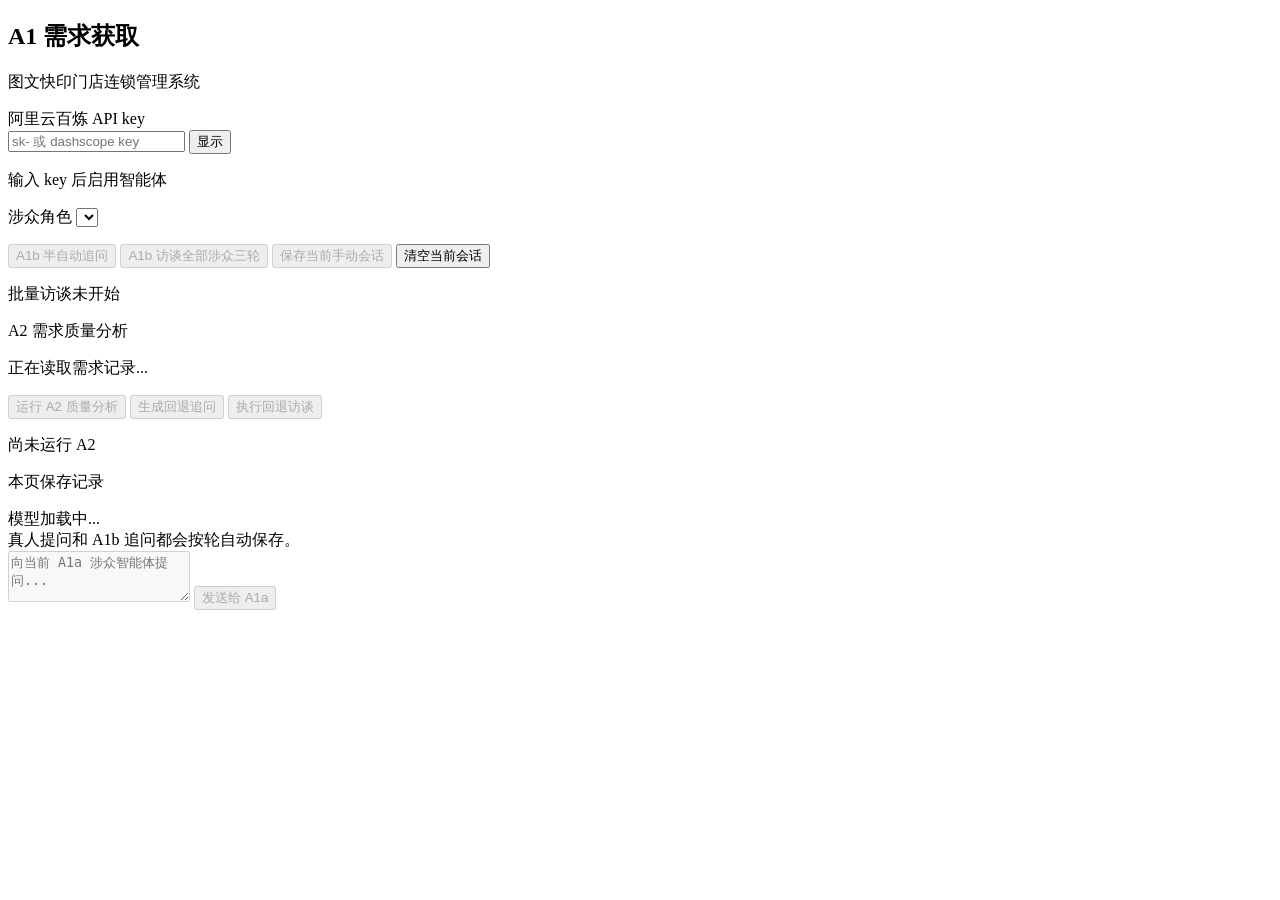
==== agent-app/web/index.html @ d3006625 "Limit saved records list to current page session" ====
<!doctype html>
<html lang="zh-CN">
  <head>
    <meta charset="utf-8" />
    <meta name="viewport" content="width=device-width, initial-scale=1" />
    <title>A1 需求获取智能体</title>
    <link rel="stylesheet" href="/static/styles.css" />
  </head>
  <body>
    <main class="app-shell">
      <aside class="sidebar">
        <div>
          <h1>A1 需求获取</h1>
          <p class="muted">图文快印门店连锁管理系统</p>
        </div>

        <section class="panel">
          <label for="apiKey">阿里云百炼 API key</label>
          <div class="key-row">
            <input id="apiKey" type="password" placeholder="sk- 或 dashscope key" autocomplete="off" />
            <button id="toggleKey" type="button" title="显示或隐藏 key">显示</button>
          </div>
          <p id="keyStatus" class="status">输入 key 后启用智能体</p>
        </section>

        <section class="panel">
          <label for="stakeholderSelect">涉众角色</label>
          <select id="stakeholderSelect"></select>
          <p id="stakeholderGoal" class="muted"></p>
        </section>

        <section class="panel">
          <button id="a1bRun" class="primary" type="button" disabled>A1b 半自动追问</button>
          <button id="a1bRunAll" type="button" disabled>A1b 访谈全部涉众三轮</button>
          <button id="saveRecord" type="button" disabled>保存当前手动会话</button>
          <button id="clearChat" type="button">清空当前会话</button>
          <p id="batchStatus" class="status">批量访谈未开始</p>
        </section>

        <section class="panel">
          <div class="panel-title">A2 需求质量分析</div>
          <p id="a2NotesStatus" class="status">正在读取需求记录...</p>
          <button id="a2Analyze" class="primary" type="button" disabled>运行 A2 质量分析</button>
          <button id="a2Plan" type="button" disabled>生成回退追问</button>
          <button id="a2Rollback" type="button" disabled>执行回退访谈</button>
          <p id="a2Status" class="status">尚未运行 A2</p>
        </section>

        <section class="panel records-panel">
          <div class="panel-title">本页保存记录</div>
          <ul id="records"></ul>
        </section>
      </aside>

      <section class="workspace">
        <header class="topbar">
          <div>
            <div id="modelInfo" class="model-info">模型加载中...</div>
            <div class="muted">真人提问和 A1b 追问都会按轮自动保存。</div>
          </div>
        </header>

        <section id="chatLog" class="chat-log"></section>

        <section id="a2Output" class="a2-output" hidden>
          <h2>A2 输出</h2>
          <pre id="a2OutputText"></pre>
        </section>

        <form id="chatForm" class="composer">
          <textarea id="messageInput" rows="3" placeholder="向当前 A1a 涉众智能体提问..." disabled></textarea>
          <button id="sendMessage" class="primary" type="submit" disabled>发送给 A1a</button>
        </form>
      </section>
    </main>

    <script src="/static/app.js"></script>
  </body>
</html>
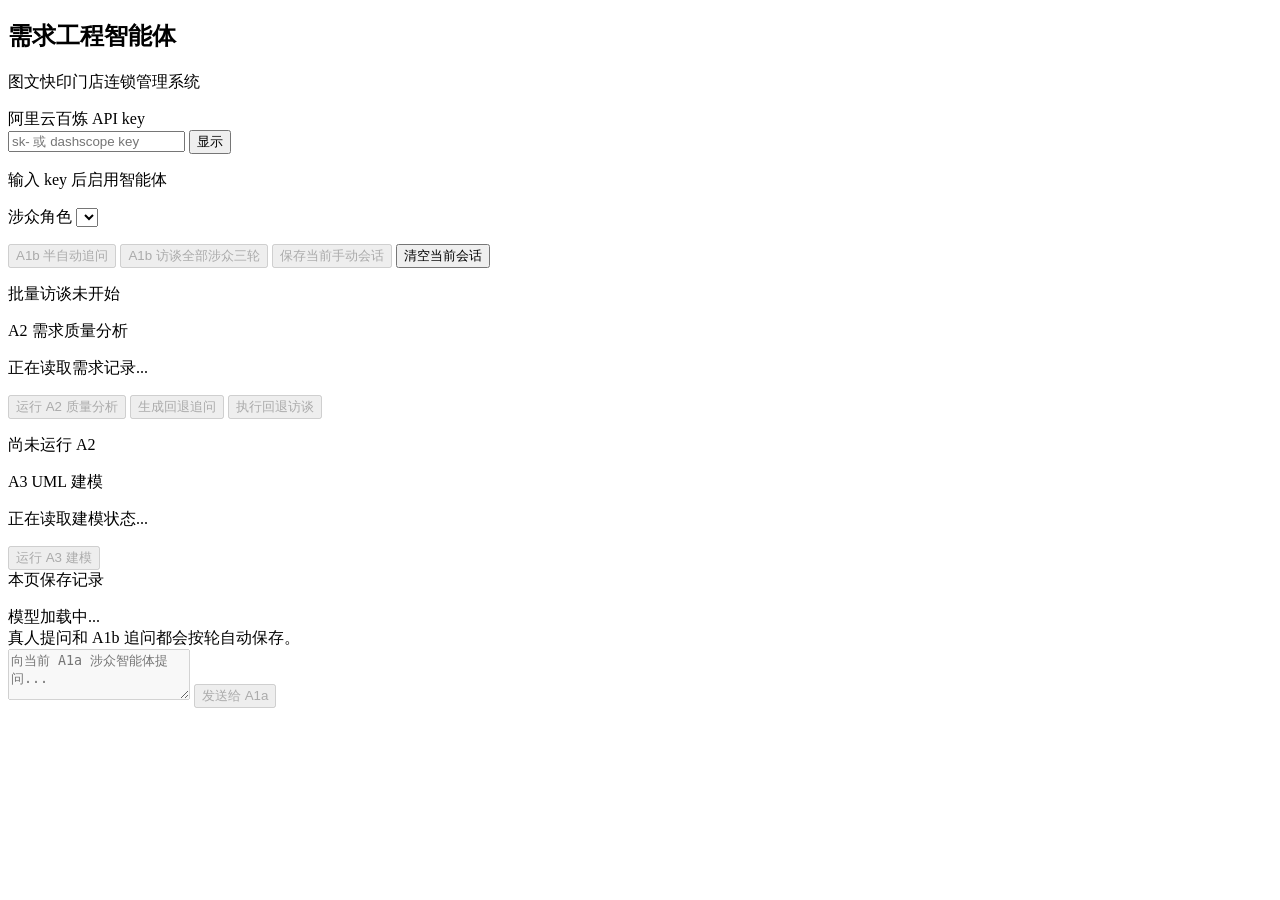
==== commit f5b469fe: "Add A3 UML modeling agent" ====
--- a/agent-app/web/index.html
+++ b/agent-app/web/index.html
@@ -3,14 +3,14 @@
   <head>
     <meta charset="utf-8" />
     <meta name="viewport" content="width=device-width, initial-scale=1" />
-    <title>A1 需求获取智能体</title>
+    <title>需求工程智能体</title>
     <link rel="stylesheet" href="/static/styles.css" />
   </head>
   <body>
     <main class="app-shell">
       <aside class="sidebar">
         <div>
-          <h1>A1 需求获取</h1>
+          <h1>需求工程智能体</h1>
           <p class="muted">图文快印门店连锁管理系统</p>
         </div>
 
@@ -46,6 +46,12 @@
           <p id="a2Status" class="status">尚未运行 A2</p>
         </section>
 
+        <section class="panel">
+          <div class="panel-title">A3 UML 建模</div>
+          <p id="a3Status" class="status">正在读取建模状态...</p>
+          <button id="a3Model" class="primary" type="button" disabled>运行 A3 建模</button>
+        </section>
+
         <section class="panel records-panel">
           <div class="panel-title">本页保存记录</div>
           <ul id="records"></ul>
@@ -63,7 +69,7 @@
         <section id="chatLog" class="chat-log"></section>
 
         <section id="a2Output" class="a2-output" hidden>
-          <h2>A2 输出</h2>
+          <h2>智能体输出</h2>
           <pre id="a2OutputText"></pre>
         </section>
 
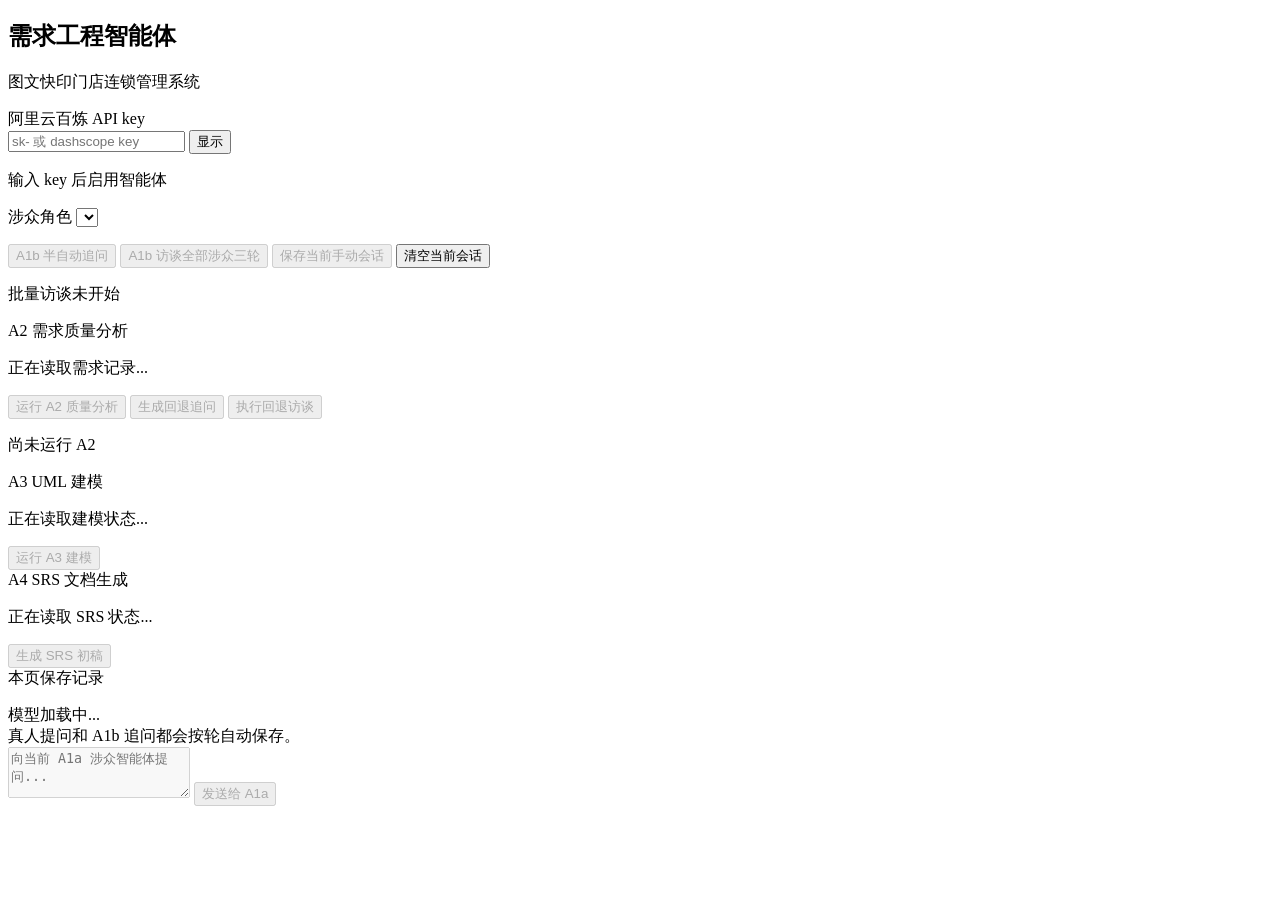
==== commit 544310c0: "Add A4 SRS writer agent" ====
--- a/agent-app/web/index.html
+++ b/agent-app/web/index.html
@@ -52,6 +52,12 @@
           <button id="a3Model" class="primary" type="button" disabled>运行 A3 建模</button>
         </section>
 
+        <section class="panel">
+          <div class="panel-title">A4 SRS 文档生成</div>
+          <p id="a4Status" class="status">正在读取 SRS 状态...</p>
+          <button id="a4Generate" class="primary" type="button" disabled>生成 SRS 初稿</button>
+        </section>
+
         <section class="panel records-panel">
           <div class="panel-title">本页保存记录</div>
           <ul id="records"></ul>
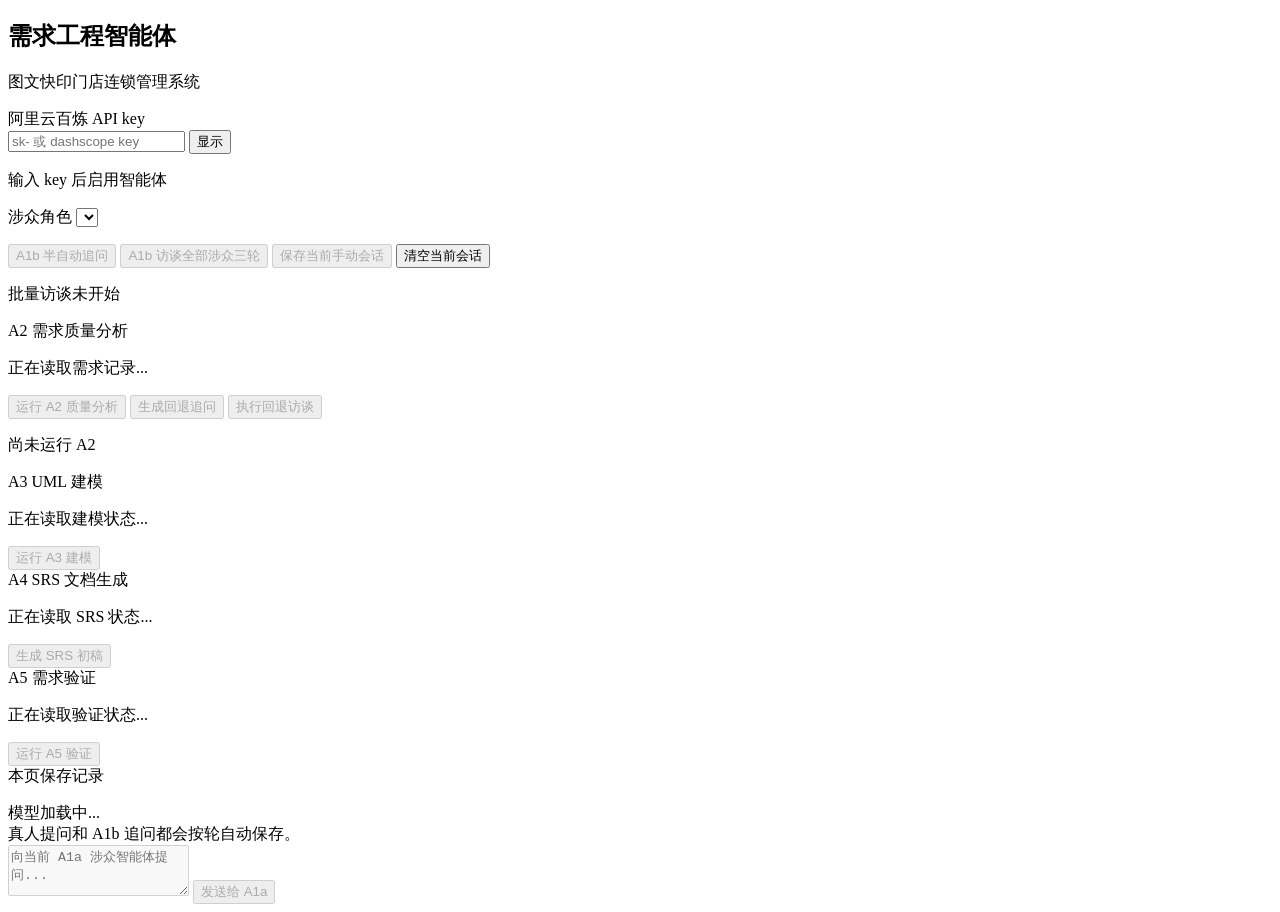
==== commit dace8700: "Add A5 requirements validation agent" ====
--- a/agent-app/web/index.html
+++ b/agent-app/web/index.html
@@ -58,6 +58,12 @@
           <button id="a4Generate" class="primary" type="button" disabled>生成 SRS 初稿</button>
         </section>
 
+        <section class="panel">
+          <div class="panel-title">A5 需求验证</div>
+          <p id="a5Status" class="status">正在读取验证状态...</p>
+          <button id="a5Validate" class="primary" type="button" disabled>运行 A5 验证</button>
+        </section>
+
         <section class="panel records-panel">
           <div class="panel-title">本页保存记录</div>
           <ul id="records"></ul>
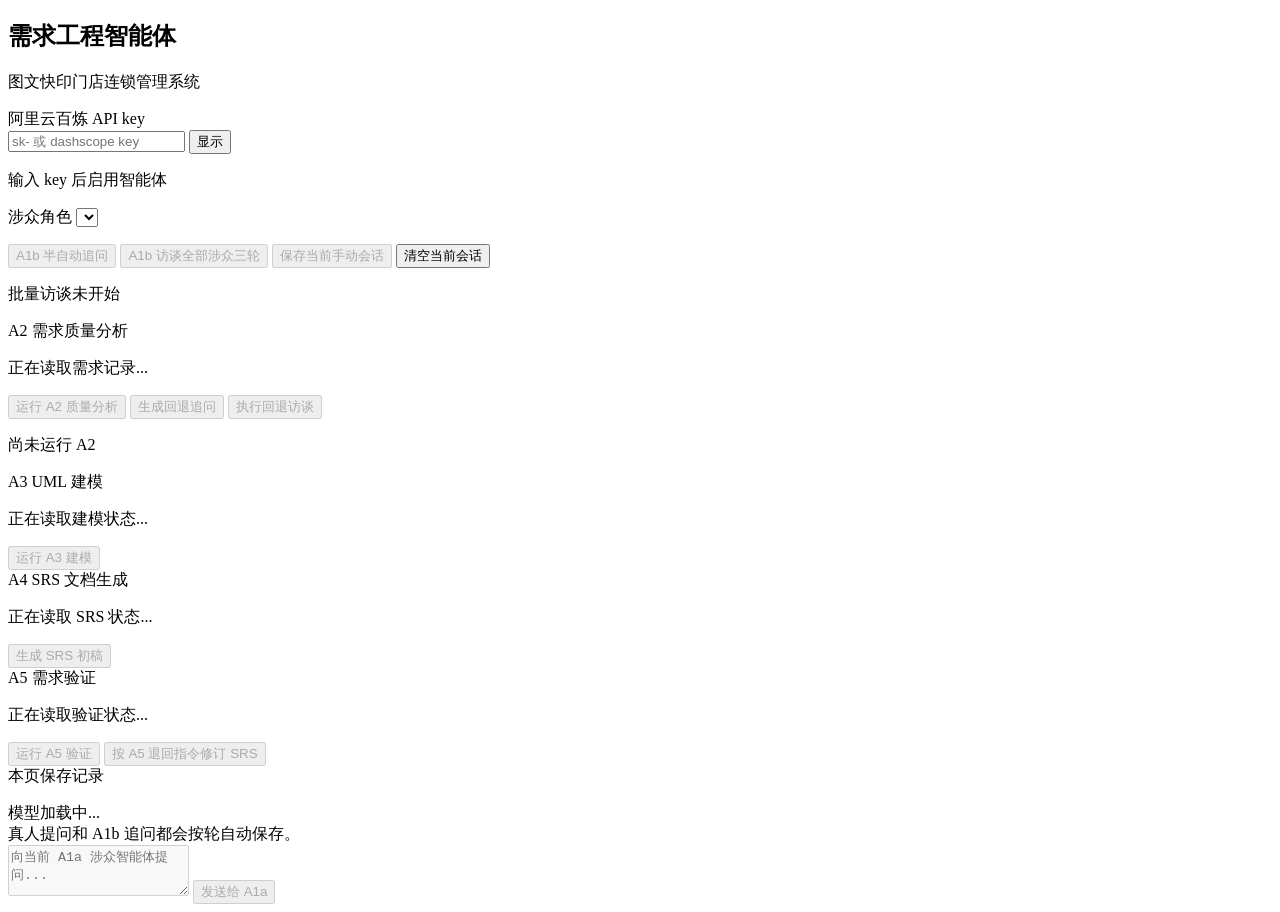
==== commit 5a6e4eff: "Add A5-driven SRS repair flow" ====
--- a/agent-app/web/index.html
+++ b/agent-app/web/index.html
@@ -62,6 +62,7 @@
           <div class="panel-title">A5 需求验证</div>
           <p id="a5Status" class="status">正在读取验证状态...</p>
           <button id="a5Validate" class="primary" type="button" disabled>运行 A5 验证</button>
+          <button id="a4ReviseFromA5" type="button" disabled>按 A5 退回指令修订 SRS</button>
         </section>
 
         <section class="panel records-panel">
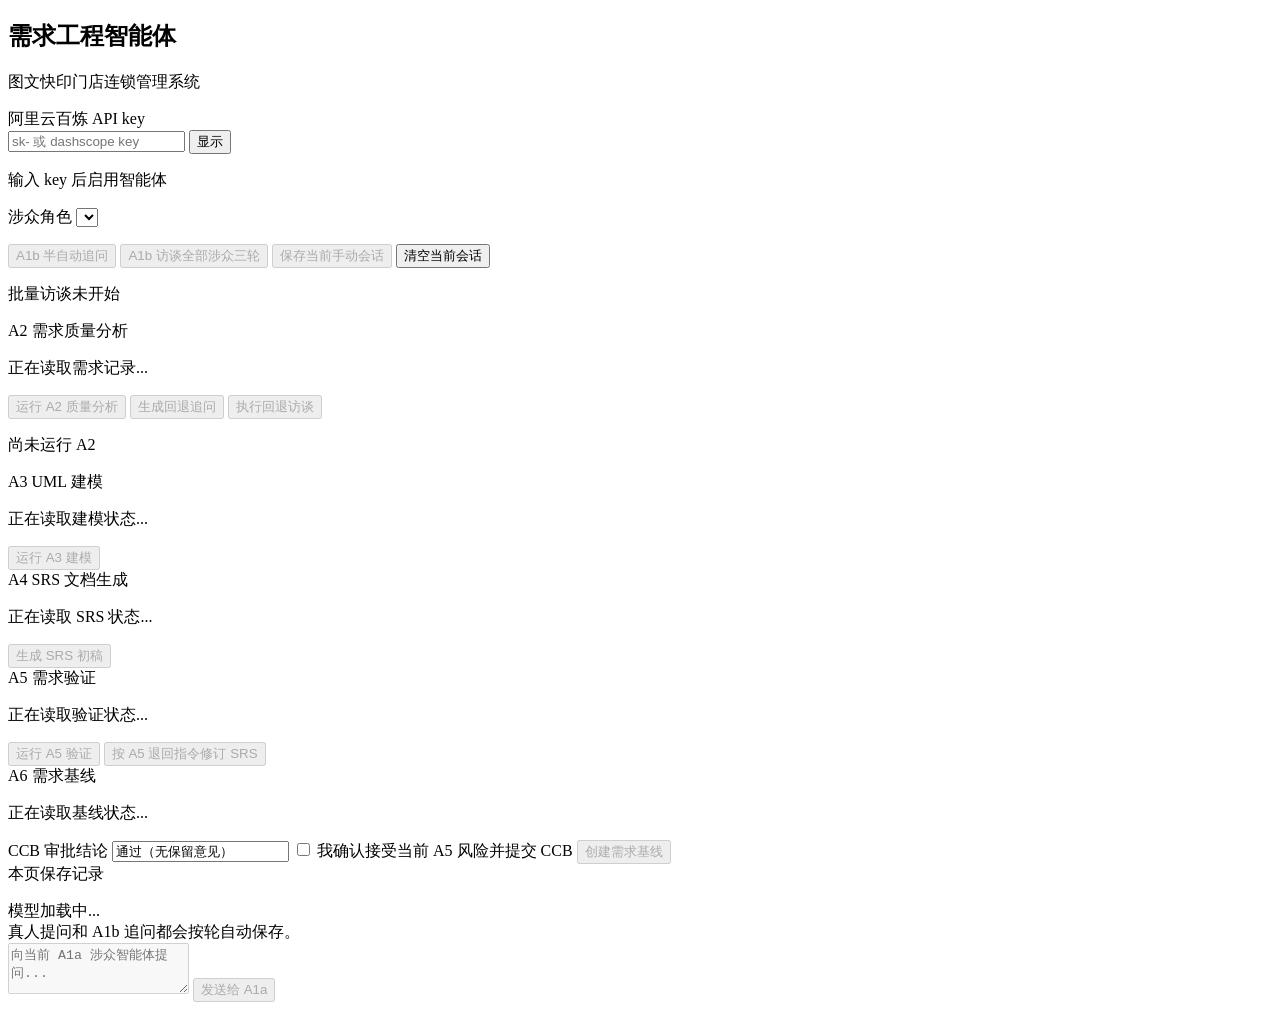
==== commit 608be6e3: "Simplify A5 review and A6 baselining flow" ====
--- a/agent-app/web/index.html
+++ b/agent-app/web/index.html
@@ -65,6 +65,18 @@
           <button id="a4ReviseFromA5" type="button" disabled>按 A5 退回指令修订 SRS</button>
         </section>
 
+        <section class="panel">
+          <div class="panel-title">A6 需求基线</div>
+          <p id="a6Status" class="status">正在读取基线状态...</p>
+          <label for="ccbConclusion">CCB 审批结论</label>
+          <input id="ccbConclusion" type="text" value="通过（无保留意见）" />
+          <label class="checkbox-row">
+            <input id="acceptA5Risks" type="checkbox" />
+            <span>我确认接受当前 A5 风险并提交 CCB</span>
+          </label>
+          <button id="a6CreateBaseline" class="primary" type="button" disabled>创建需求基线</button>
+        </section>
+
         <section class="panel records-panel">
           <div class="panel-title">本页保存记录</div>
           <ul id="records"></ul>
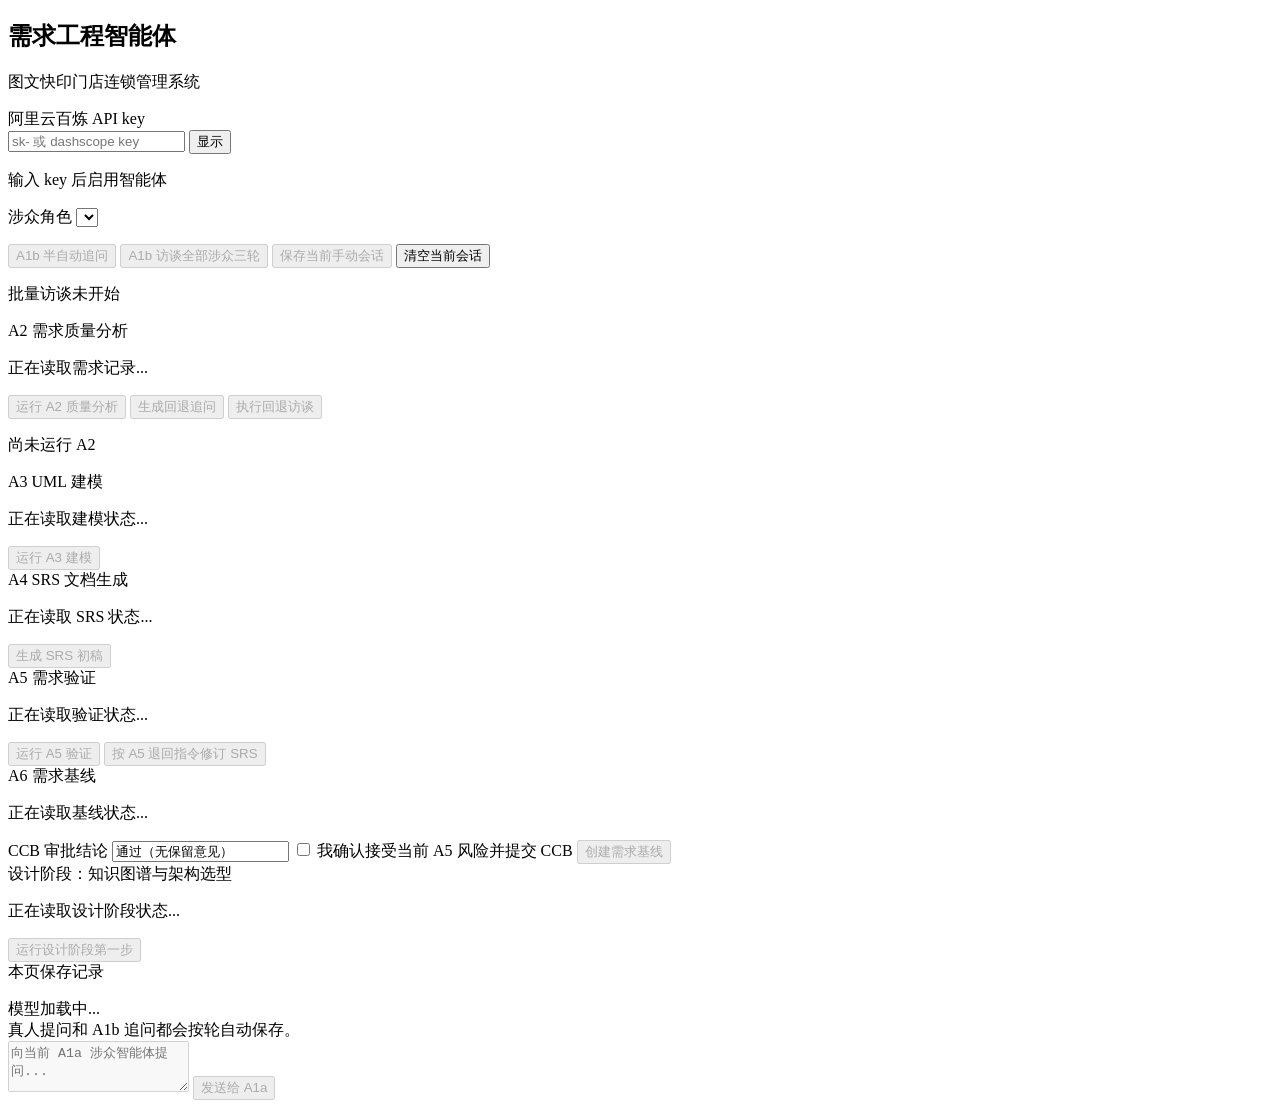
==== commit 0be8a4d4: "Add design architecture agent" ====
--- a/agent-app/web/index.html
+++ b/agent-app/web/index.html
@@ -77,6 +77,12 @@
           <button id="a6CreateBaseline" class="primary" type="button" disabled>创建需求基线</button>
         </section>
 
+        <section class="panel">
+          <div class="panel-title">设计阶段：知识图谱与架构选型</div>
+          <p id="designStatus" class="status">正在读取设计阶段状态...</p>
+          <button id="designRun" class="primary" type="button" disabled>运行设计阶段第一步</button>
+        </section>
+
         <section class="panel records-panel">
           <div class="panel-title">本页保存记录</div>
           <ul id="records"></ul>
@@ -105,6 +111,6 @@
       </section>
     </main>
 
-    <script src="/static/app.js"></script>
+    <script src="/static/app.js?v=design-architecture-20260618"></script>
   </body>
 </html>
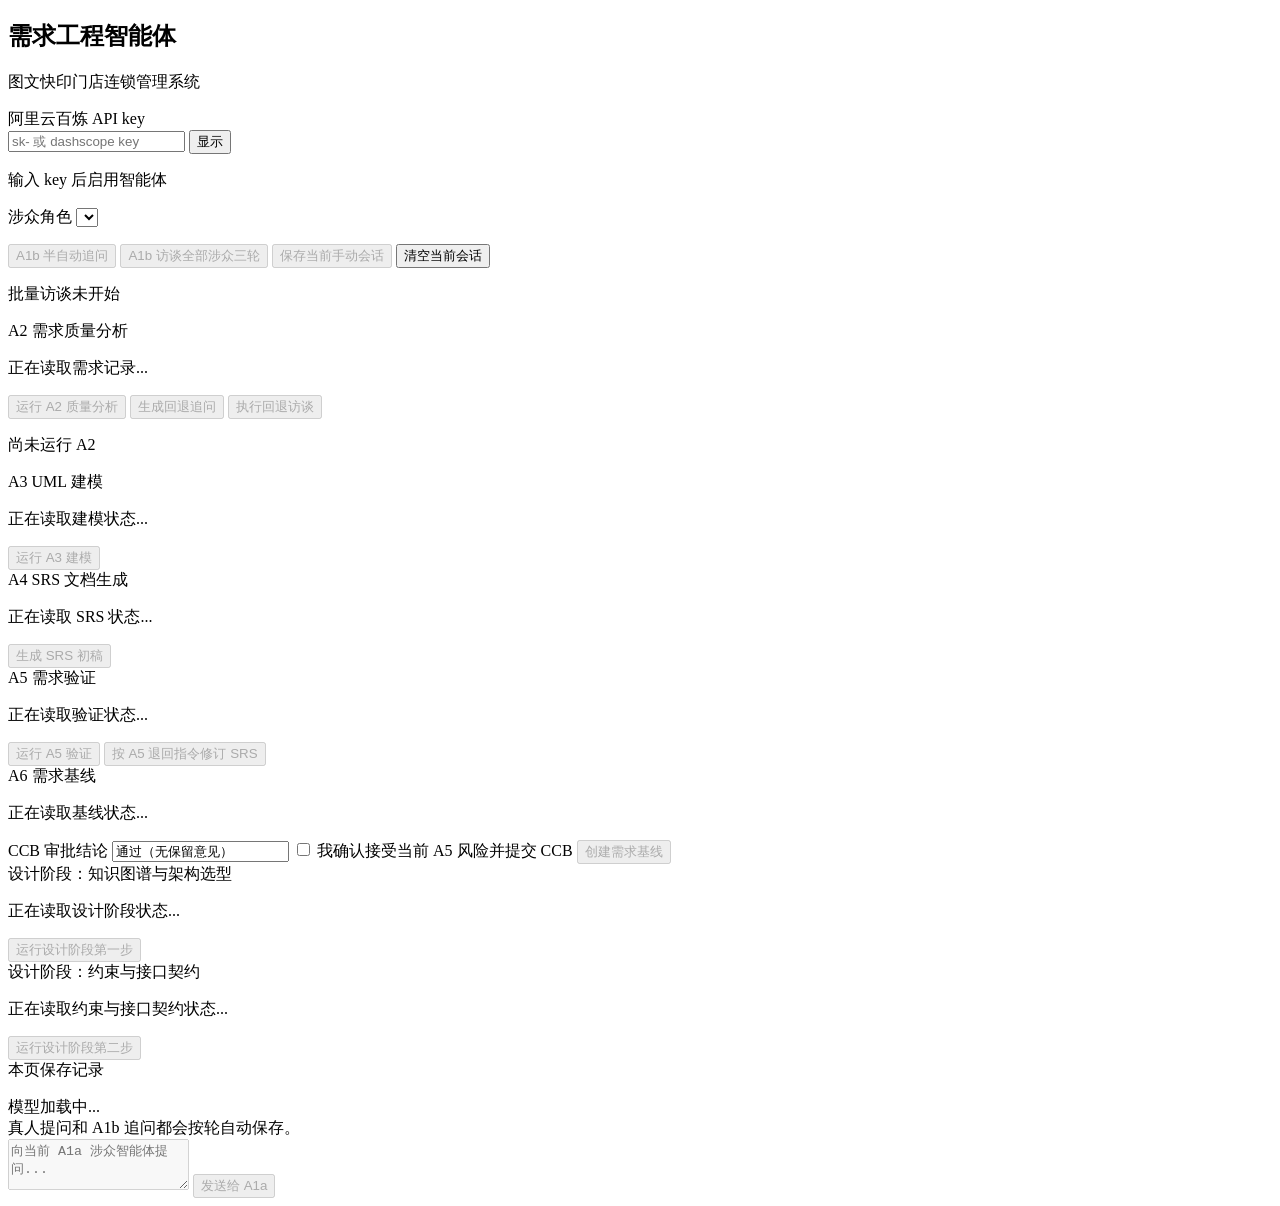
==== commit 24c45db2: "Add design constraints and API contract workflow" ====
--- a/agent-app/web/index.html
+++ b/agent-app/web/index.html
@@ -83,6 +83,12 @@
           <button id="designRun" class="primary" type="button" disabled>运行设计阶段第一步</button>
         </section>
 
+        <section class="panel">
+          <div class="panel-title">设计阶段：约束与接口契约</div>
+          <p id="designConstraintsStatus" class="status">正在读取约束与接口契约状态...</p>
+          <button id="designConstraintsRun" class="primary" type="button" disabled>运行设计阶段第二步</button>
+        </section>
+
         <section class="panel records-panel">
           <div class="panel-title">本页保存记录</div>
           <ul id="records"></ul>
@@ -111,6 +117,6 @@
       </section>
     </main>
 
-    <script src="/static/app.js?v=design-architecture-20260618"></script>
+    <script src="/static/app.js?v=design-constraints-20260619"></script>
   </body>
 </html>
